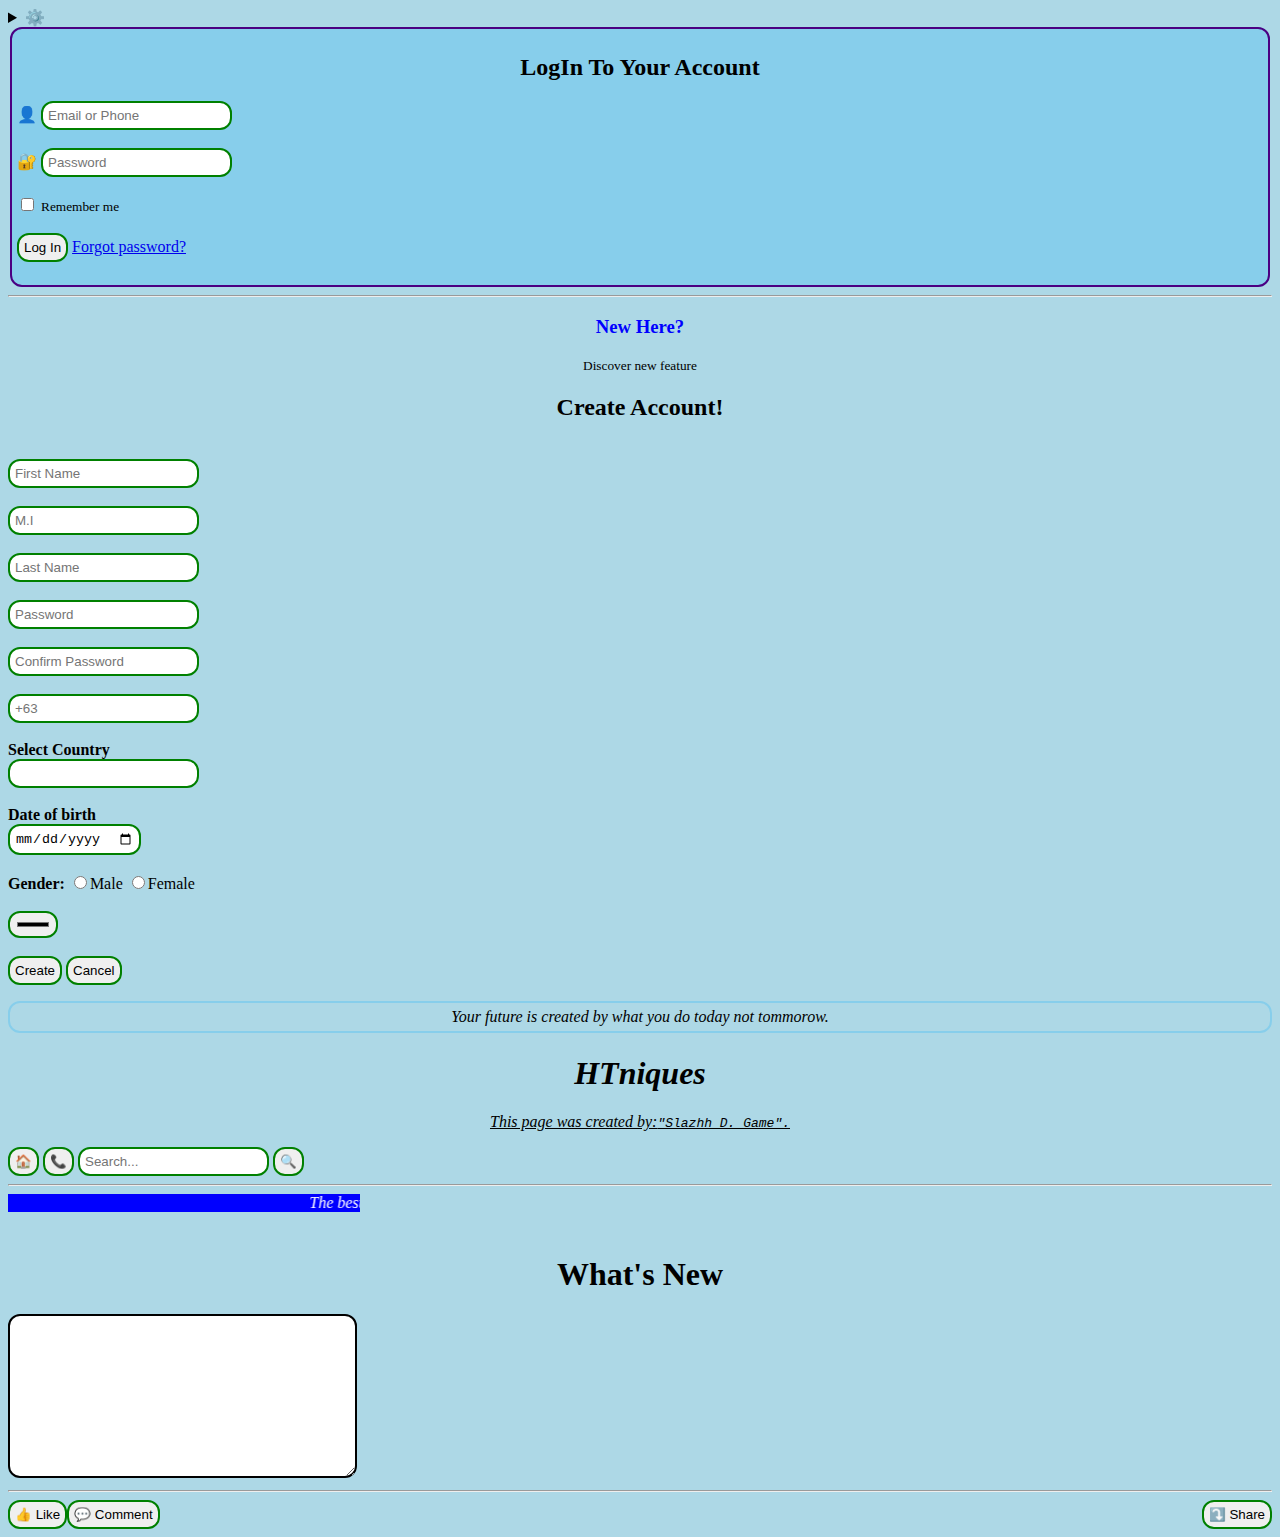
==== index.html @ 2fabf38c "auto publish 1696669394962" ====
<!DOCTYPE html>
<html>
<head>
    <meta charset="UTF-8">
    <title>Webpage</title>
    <meta name="viewport" content="width=device-width, initial-scale=1">
    
    <!--custom css-->
    <link rel="stylesheet" href="css/style.css">

</head>
<body>
<div id="app">
<details>
<summary>⚙️</summary>
<h5>
Edit Profile<br/>
<hr />
<br/>
Report a problem<br/>
<hr />
<br/>
Device requests<br/>
<hr />
<br/>
Terms & Policies<br/>
<hr />
<br/>
Feedback
</h5>
</details>

   <form>
   <fieldset>
   <h2>
   LogIn To Your Account
   </h2>
   
   <label for="email or phone">👤</label>
   <input type="email"
          placeholder="Email or Phone"
          />
        <br/>
        
        <br/>
   <label for="password">🔐</label>
   <input type="password"
          placeholder="Password"
          />
   <br/>
   <br/>
          <input type="checkbox" />
          <small>Remember me</small>
          <br/>
          <br/>
          <button type="submit">
          Log In
          </button>
          <a href="./website.html"  https://www.forgot.password.com">Forgot password?</a>
          <br/>
          <br/>
        </fieldset>
       </form>
<hr/>
   <h3>New Here?</h3>
   <p>
   <small>Discover new feature</small>
   </p>
   
   <h2>Create Account!</h2>
   <br/>
   <input
         type="first name"
         placeholder="First Name"
         />
      <br/>
      <br/>
   <input
         type="m.i"
         placeholder="M.I"
         />
      <br/>
      <br/>
   <input
         type="last name"
         placeholder="Last Name"
         />
      <br/>
      <br/>
   <input
         type="password"
         placeholder="Password"
         />
       <br/>
       <br/>
   <input
         type="password"
         placeholder="Confirm Password"
         />
         <br/>
         <br/>
   <input type="tel"
          placeholder="+63"
          />
   <br/>
   <br/>
   <b>
   <label for="country">Select Country</label><br/>
   </b>
   <input list="city">
   <datalist id="city">
   <option value="Afghanistan"> </option>
   <option value="Philippines"> </option>
   <option value="Switzerland"> </option>
   <option value="United States"> </option>
   </datalist>
   <br/>
   
   <br/>
   <b>
   <label for="date">Date of birth</label><br/>
   </b>
   <input type="date" />
   <br/>
   
   <br/>
   <b>
   <label for="Gender">Gender:</label>
   </b>
   <input type="radio" name="rad">Male
   <input type="radio" name="rad">Female
   <br/>
   
   <br/>
   <input type="color" \>
   <br/>

   <br/>
   <button type="create">
   Create
   </button>
   
   <button type="cancel">
   Cancel</button>
   <br/>
   
   <em>
   <p class="round3">Your future is created by what you do today not tommorow.</p>
   </em>
   
   
   <i>
    <h1>HTniques</h1>
   </i>
    
    <i>
    <u>
    <p>This page was created by:<samp>"Slazhh D. Game".</samp></p>
    </u>
    </i>
    
    <button>🏠</button> <button>📞</button>
    <input type="search"
           placeholder="Search..."
           />
           
    <button type="search">
    🔍
    </button>
    
    <hr />
    <em>
    <marquee width="352px"
bgcolor="blue">The best way to get brightness future is within you!
</marquee> 
</em>

<br/>
<br/>

<h1>What's New</h1>

<textarea
       rows="10" cols="40"
       placeholder="Messages..."
       >
       </textarea>
       <hr />
       <button style="float: left">👍 Like</button>
       
       <button>💬 Comment</button>
       
       <button style="float: right">⤵️ Share</button>
      
</div>
</body>
</html>
---- css/style.css ----
h2 {
  text-align: center;
}

h1 {
  text-align: center;
}

fieldset {
  background-color: skyblue;
}

u {
  text-align: center;
}

body {
  background-color: lightblue;
}
p.round3 {
  border: 2px solid skyblue;
  border-radius: 12px;
  padding: 5px;
}

em {
  text-align: center;
}

input {
  border: 2px solid green;
  border-radius: 12px;
  padding: 5px
}

button {
  border: 2px solid green;
  border-radius: 12px;
  padding: 5px
}

fieldset {
  border: 2px solid indigo;
  border-radius: 12px;
  padding: 5px
}

h3 {
  text-align: center;
  color: blue;
}

p {
  text-align: center;
}

h5 {
  border: 2px solid white;
  border-radius: 12px;
  padding: 5px;
}

textarea {
  border: 2px solid black;
  border-radius: 12px;
  padding: 5px;
}

marquee {
  color: white;
}
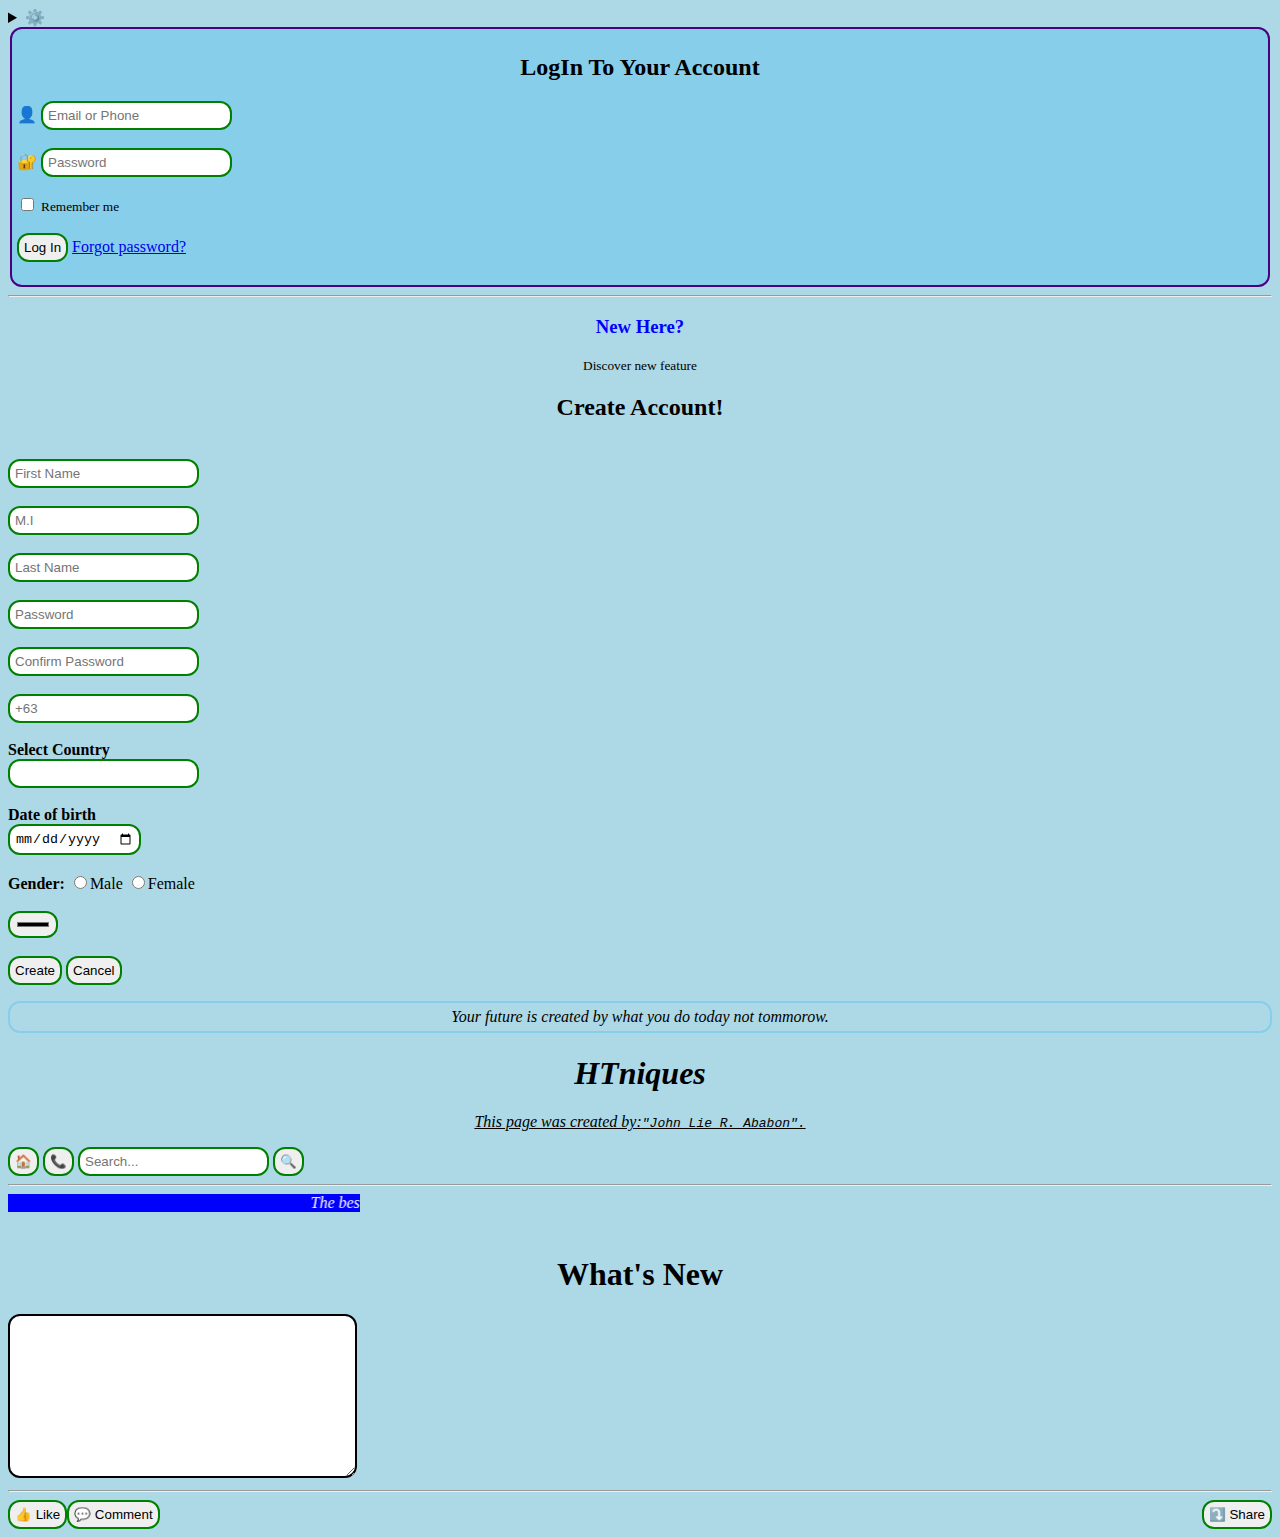
==== commit 69319944: "auto publish 1696670128316" ====
--- a/index.html
+++ b/index.html
@@ -155,7 +155,7 @@
     
     <i>
     <u>
-    <p>This page was created by:<samp>"Slazhh D. Game".</samp></p>
+    <p>This page was created by:<samp>"John Lie R. Ababon".</samp></p>
     </u>
     </i>
     
@@ -191,7 +191,7 @@
        <button>💬 Comment</button>
        
        <button style="float: right">⤵️ Share</button>
-      
+         
 </div>
 </body>
 </html>